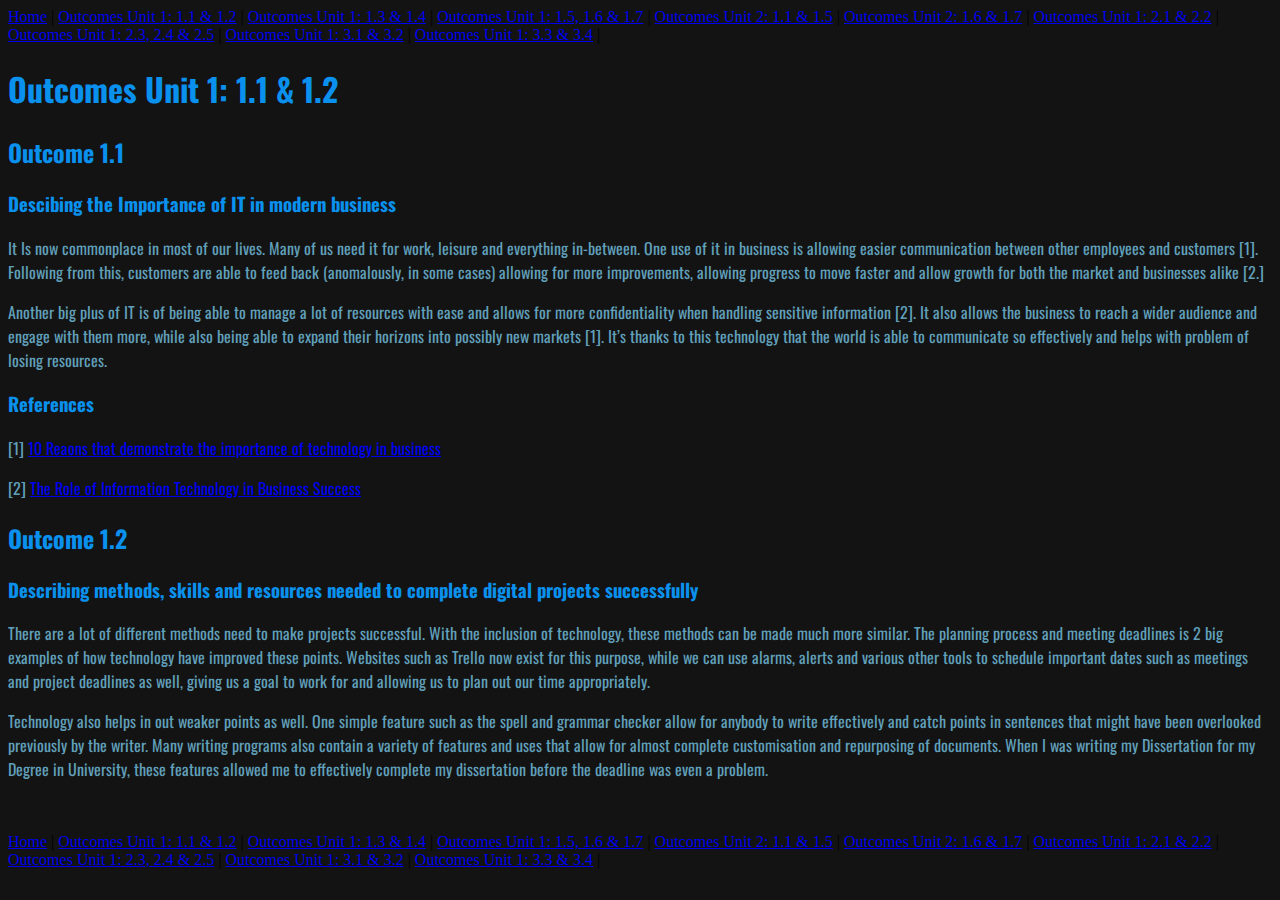
==== outcome1.1.2.html @ f8a5ca40 "Initial Commit" ====
<!DOCTYPE html>
<html lang="en">
<head>
    <meta charset="UTF-8">
    <link rel="stylesheet" type="text/css" href="main.css">
    <title>Outcomes 1.1 & 1.2</title>
</head>
<body>
<div>
    <a href="index.html">Home</a> |
    <a href="outcome1.1.2.html">Outcomes Unit 1: 1.1 & 1.2</a> |
    <a href="outcome1.3.4.html">Outcomes Unit 1: 1.3 & 1.4</a> |
    <a href="outcome1.5.6.7.html">Outcomes Unit 1: 1.5, 1.6 & 1.7</a> |
    <a href="outcome2.1.5.html"> Outcomes Unit 2: 1.1 & 1.5</a> |
    <a href="outcome2.6.7.html">Outcomes Unit 2: 1.6 & 1.7</a> |
    <a href="outcome12.1.2.html">Outcomes Unit 1: 2.1 & 2.2</a> |
    <a href="outcome12.3.4.5.html">Outcomes Unit 1: 2.3, 2.4 & 2.5</a> |
    <a href="outcome13.1.2.html">Outcomes Unit 1: 3.1 & 3.2</a> |
    <a href="outcome13.3.4.html">Outcomes Unit 1: 3.3 & 3.4</a> |
</div>
<div class="header">
<h1>Outcomes Unit 1: 1.1 & 1.2</h1>
<h2>Outcome 1.1</h2> 
<h3>Descibing the Importance of IT in modern business</h3>
</div>
<div>
<p>It Is now commonplace in most of our lives. Many of us need it for work, leisure and everything in-between. 
    One use of it in business is allowing easier communication between other employees and customers [1].  
    Following from this, customers are able to feed back (anomalously, in some cases) allowing for more improvements, allowing progress to move faster and allow growth for both the market and businesses alike [2.]
</p>
<p>Another big plus of IT is of being able to manage a lot of resources with ease and allows for more confidentiality when handling sensitive information [2].
    It also allows the business to reach a wider audience and engage with them more, while also being able to expand their horizons into possibly new markets [1]. 
    It’s thanks to this technology that the world is able to communicate so effectively and helps with problem of losing resources.
</p>
</div>
<div>
<h3 class="header">References</h3>
<p>[1] <a href="https://readwrite.com/2019/08/16/10-reasons-that-demonstrate-the-importance-of-technology-in-business/ " target="_blank"> 10 Reaons that demonstrate the importance of technology in business</a>
</p>
<p>[2] <a href=" https://www.linkedin.com/pulse/role-information-technology-business-success-abid-afzal-butt/" target="_blank">The Role of Information Technology in Business Success</a>
</p>
</div>
<div class="header">
<h2>Outcome 1.2</h2>
<h3>Describing methods, skills and resources needed to complete digital projects successfully</h3>
</div>
<div>
<p>There are a lot of different methods need to make projects successful. With the inclusion of technology, these methods can be made much more similar. 
    The planning process and meeting deadlines is 2 big examples of how technology have improved these points. 
    Websites such as Trello now exist for this purpose, while we can use alarms, alerts and various other tools to schedule important dates such as meetings and project deadlines as well, giving us a goal to work for and allowing us to plan out our time appropriately.
</p>
<p>Technology also helps in out weaker points as well. One simple feature such as the spell and grammar checker allow for anybody to write effectively and catch points in sentences that might have been overlooked previously by the writer.
    Many writing programs also contain a variety of features and uses that allow for almost complete customisation and repurposing of documents. 
    When I was writing my Dissertation for my Degree in University, these features allowed me to effectively complete my dissertation before the deadline was even a problem.
</p>
</div>
<br>
<br>
<div>
<a href="index.html">Home</a> |
<a href="outcome1.1.2.html">Outcomes Unit 1: 1.1 & 1.2</a> |
<a href="outcome1.3.4.html">Outcomes Unit 1: 1.3 & 1.4</a> |
<a href="outcome1.5.6.7.html">Outcomes Unit 1: 1.5, 1.6 & 1.7</a> |
<a href="outcome2.1.5.html"> Outcomes Unit 2: 1.1 & 1.5</a> |
<a href="outcome2.6.7.html">Outcomes Unit 2: 1.6 & 1.7</a> |
<a href="outcome12.1.2.html">Outcomes Unit 1: 2.1 & 2.2</a> |
<a href="outcome12.3.4.5.html">Outcomes Unit 1: 2.3, 2.4 & 2.5</a> |
<a href="outcome13.1.2.html">Outcomes Unit 1: 3.1 & 3.2</a> |
<a href="outcome13.3.4.html">Outcomes Unit 1: 3.3 & 3.4</a> |
</div>
</body>
</html>
---- main.css ----
@import url('https://fonts.googleapis.com/css2?family=Oswald:wght@200;600&display=swap');

* {
    background-color: #131313;
}
p, ul {
    font-family: 'Oswald', sans-serif;
    color: #61A0BB;
}
.header {
    font-family: 'Oswald', sans-serif;
    color: #0A90ED;
}
.center {
    text-align: center;
}

/*makes the nav bar at the top of the webpage*/
.container {
    display: flex;
    min-height: 30vh;
    flex-direction: row;
    flex-wrap: nowrap;
}
.box {
    color: #0A90ED;
    font-size: 50px;
    font-family: 'Oswald', sans-serif;
    text-align: center;
    padding: 15px;
    width: 400px;
    flex: 1;
}
.box1{ background: coral;}
.box2{ background: darkgoldenrod;}
.box3{ background: darksalmon;}
.box4{ background: #6AE8F5;}
.box5{ background: #5B4BF5;}
.box6{ background: #F776F9;}
.box7{ background: #F8A7AE;}
.box8{ background: #FF1F1F;}
.box9{ background: #D8E357;}
.box10{ background:#1EE984;}
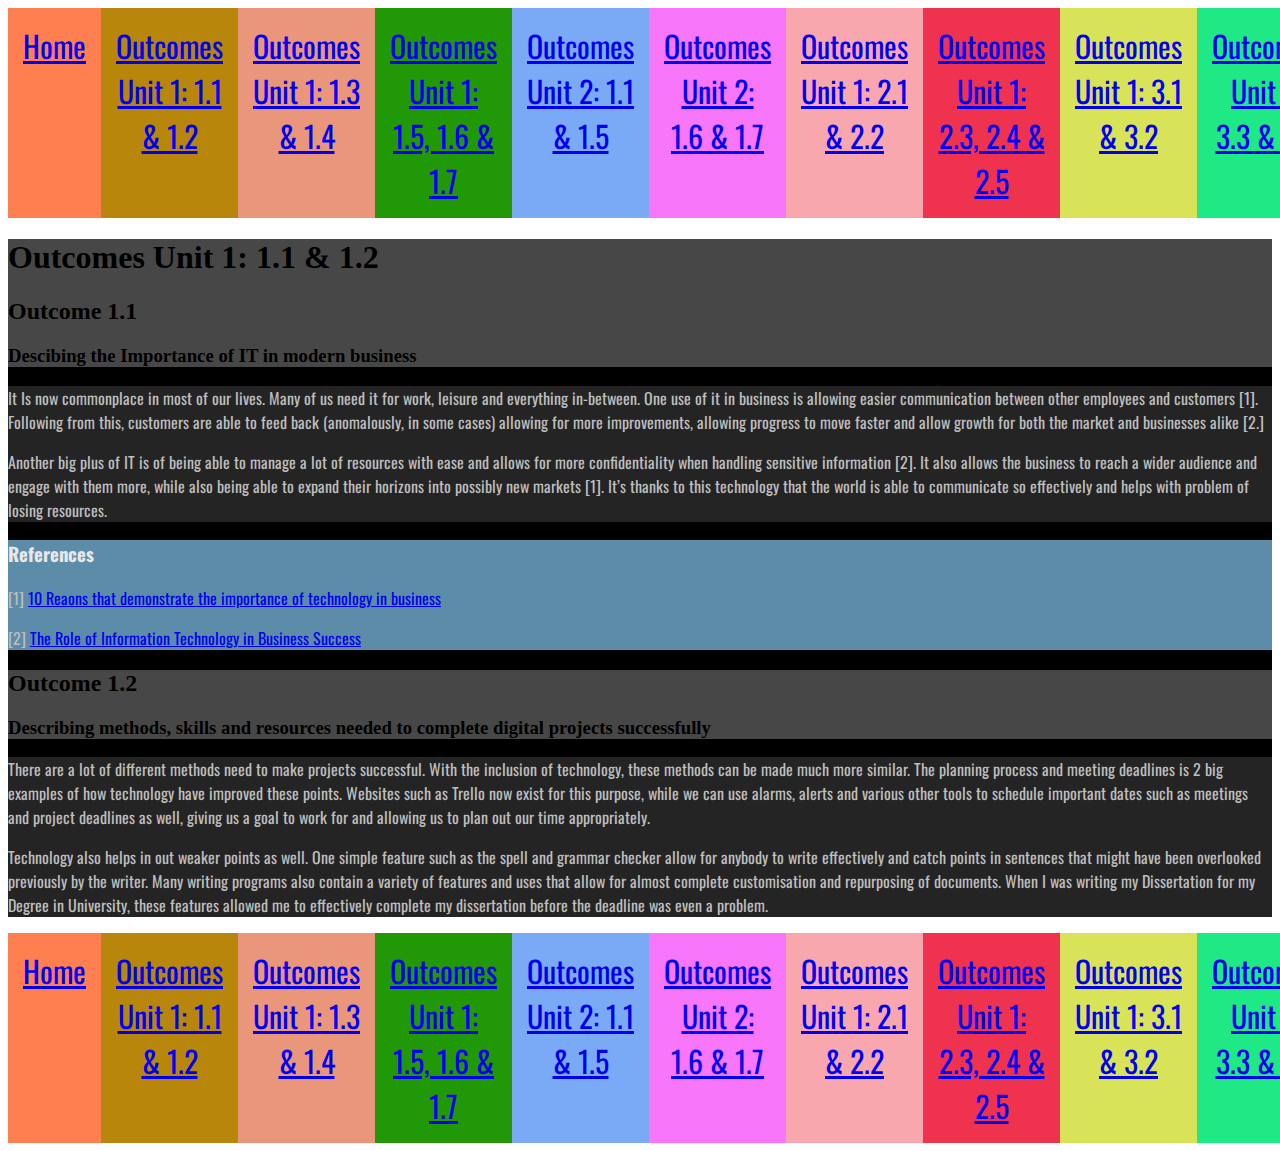
==== commit 528d618d: "Colour changes, divisions working properly," ====
--- a/outcome1.1.2.html
+++ b/outcome1.1.2.html
@@ -7,23 +7,26 @@
 </head>
 <body>
 <div>
-    <a href="index.html">Home</a> |
-    <a href="outcome1.1.2.html">Outcomes Unit 1: 1.1 & 1.2</a> |
-    <a href="outcome1.3.4.html">Outcomes Unit 1: 1.3 & 1.4</a> |
-    <a href="outcome1.5.6.7.html">Outcomes Unit 1: 1.5, 1.6 & 1.7</a> |
-    <a href="outcome2.1.5.html"> Outcomes Unit 2: 1.1 & 1.5</a> |
-    <a href="outcome2.6.7.html">Outcomes Unit 2: 1.6 & 1.7</a> |
-    <a href="outcome12.1.2.html">Outcomes Unit 1: 2.1 & 2.2</a> |
-    <a href="outcome12.3.4.5.html">Outcomes Unit 1: 2.3, 2.4 & 2.5</a> |
-    <a href="outcome13.1.2.html">Outcomes Unit 1: 3.1 & 3.2</a> |
-    <a href="outcome13.3.4.html">Outcomes Unit 1: 3.3 & 3.4</a> |
+    <div class="container">
+        <div class="box box1"><a href="index.html">Home</a></div>
+        <div class="box box2"><a href="outcome1.1.2.html">Outcomes Unit 1: 1.1 & 1.2</a></div>
+        <div class="box box3"><a href="outcome1.3.4.html">Outcomes Unit 1: 1.3 & 1.4</a></div>
+        <div class="box box4"><a href="outcome1.5.6.7.html">Outcomes Unit 1: 1.5, 1.6 & 1.7</a></div>
+        <div class="box box5"><a href="outcome2.1.5.html"> Outcomes Unit 2: 1.1 & 1.5</a></div>
+        <div class="box box6"><a href="outcome2.6.7.html">Outcomes Unit 2: 1.6 & 1.7</a></div>
+        <div class="box box7"><a href="outcome12.1.2.html">Outcomes Unit 1: 2.1 & 2.2</a></div>
+        <div class="box box8"><a href="outcome12.3.4.5.html">Outcomes Unit 1: 2.3, 2.4 & 2.5</a></div>
+        <div class="box box9"><a href="outcome13.1.2.html">Outcomes Unit 1: 3.1 & 3.2</a></div>
+        <div class="box box10"><a href="outcome13.3.4.html">Outcomes Unit 1: 3.3 & 3.4</a></div>
+    </div>
 </div>
-<div class="header">
+<div class="bg">
+<div class="headerBg">
 <h1>Outcomes Unit 1: 1.1 & 1.2</h1>
 <h2>Outcome 1.1</h2> 
 <h3>Descibing the Importance of IT in modern business</h3>
 </div>
-<div>
+<div class="txtBg">
 <p>It Is now commonplace in most of our lives. Many of us need it for work, leisure and everything in-between. 
     One use of it in business is allowing easier communication between other employees and customers [1].  
     Following from this, customers are able to feed back (anomalously, in some cases) allowing for more improvements, allowing progress to move faster and allow growth for both the market and businesses alike [2.]
@@ -33,18 +36,18 @@
     It’s thanks to this technology that the world is able to communicate so effectively and helps with problem of losing resources.
 </p>
 </div>
-<div>
+<div class="refBg">
 <h3 class="header">References</h3>
 <p>[1] <a href="https://readwrite.com/2019/08/16/10-reasons-that-demonstrate-the-importance-of-technology-in-business/ " target="_blank"> 10 Reaons that demonstrate the importance of technology in business</a>
 </p>
 <p>[2] <a href=" https://www.linkedin.com/pulse/role-information-technology-business-success-abid-afzal-butt/" target="_blank">The Role of Information Technology in Business Success</a>
 </p>
 </div>
-<div class="header">
+<div class="headerBg">
 <h2>Outcome 1.2</h2>
 <h3>Describing methods, skills and resources needed to complete digital projects successfully</h3>
 </div>
-<div>
+<div class="txtBg">
 <p>There are a lot of different methods need to make projects successful. With the inclusion of technology, these methods can be made much more similar. 
     The planning process and meeting deadlines is 2 big examples of how technology have improved these points. 
     Websites such as Trello now exist for this purpose, while we can use alarms, alerts and various other tools to schedule important dates such as meetings and project deadlines as well, giving us a goal to work for and allowing us to plan out our time appropriately.
@@ -54,19 +57,20 @@
     When I was writing my Dissertation for my Degree in University, these features allowed me to effectively complete my dissertation before the deadline was even a problem.
 </p>
 </div>
-<br>
-<br>
+</div>
 <div>
-<a href="index.html">Home</a> |
-<a href="outcome1.1.2.html">Outcomes Unit 1: 1.1 & 1.2</a> |
-<a href="outcome1.3.4.html">Outcomes Unit 1: 1.3 & 1.4</a> |
-<a href="outcome1.5.6.7.html">Outcomes Unit 1: 1.5, 1.6 & 1.7</a> |
-<a href="outcome2.1.5.html"> Outcomes Unit 2: 1.1 & 1.5</a> |
-<a href="outcome2.6.7.html">Outcomes Unit 2: 1.6 & 1.7</a> |
-<a href="outcome12.1.2.html">Outcomes Unit 1: 2.1 & 2.2</a> |
-<a href="outcome12.3.4.5.html">Outcomes Unit 1: 2.3, 2.4 & 2.5</a> |
-<a href="outcome13.1.2.html">Outcomes Unit 1: 3.1 & 3.2</a> |
-<a href="outcome13.3.4.html">Outcomes Unit 1: 3.3 & 3.4</a> |
+    <div class="container">
+        <div class="box box1"><a href="index.html">Home</a></div>
+        <div class="box box2"><a href="outcome1.1.2.html">Outcomes Unit 1: 1.1 & 1.2</a></div>
+        <div class="box box3"><a href="outcome1.3.4.html">Outcomes Unit 1: 1.3 & 1.4</a></div>
+        <div class="box box4"><a href="outcome1.5.6.7.html">Outcomes Unit 1: 1.5, 1.6 & 1.7</a></div>
+        <div class="box box5"><a href="outcome2.1.5.html"> Outcomes Unit 2: 1.1 & 1.5</a></div>
+        <div class="box box6"><a href="outcome2.6.7.html">Outcomes Unit 2: 1.6 & 1.7</a></div>
+        <div class="box box7"><a href="outcome12.1.2.html">Outcomes Unit 1: 2.1 & 2.2</a></div>
+        <div class="box box8"><a href="outcome12.3.4.5.html">Outcomes Unit 1: 2.3, 2.4 & 2.5</a></div>
+        <div class="box box9"><a href="outcome13.1.2.html">Outcomes Unit 1: 3.1 & 3.2</a></div>
+        <div class="box box10"><a href="outcome13.3.4.html">Outcomes Unit 1: 3.3 & 3.4</a></div>
+    </div>
 </div>
 </body>
 </html>--- a/main.css
+++ b/main.css
@@ -1,15 +1,26 @@
 @import url('https://fonts.googleapis.com/css2?family=Oswald:wght@200;600&display=swap');
-
-* {
-    background-color: #131313;
+.headerBg {
+    background-color: #474747;
+}
+.txtBg {
+    background-color: #242424;
+}
+.refBg {
+    background-color: #5D8CA9;
+}
+.navBarBg {
+    background-color: #EE822E;
+}
+.bg {
+    background-color: black;
 }
 p, ul {
     font-family: 'Oswald', sans-serif;
-    color: #61A0BB;
+    color: #BEBEBE;
 }
 .header {
     font-family: 'Oswald', sans-serif;
-    color: #0A90ED;
+    color: #E8E8E8;
 }
 .center {
     text-align: center;
@@ -18,13 +29,12 @@
 /*makes the nav bar at the top of the webpage*/
 .container {
     display: flex;
-    min-height: 30vh;
+    min-height: 10vh;
     flex-direction: row;
     flex-wrap: nowrap;
 }
 .box {
-    color: #0A90ED;
-    font-size: 50px;
+    font-size: 30px;
     font-family: 'Oswald', sans-serif;
     text-align: center;
     padding: 15px;
@@ -34,10 +44,10 @@
 .box1{ background: coral;}
 .box2{ background: darkgoldenrod;}
 .box3{ background: darksalmon;}
-.box4{ background: #6AE8F5;}
-.box5{ background: #5B4BF5;}
+.box4{ background: #219907;}
+.box5{ background: #7AAAF5;}
 .box6{ background: #F776F9;}
 .box7{ background: #F8A7AE;}
-.box8{ background: #FF1F1F;}
+.box8{ background: #EF324E;}
 .box9{ background: #D8E357;}
 .box10{ background:#1EE984;}
